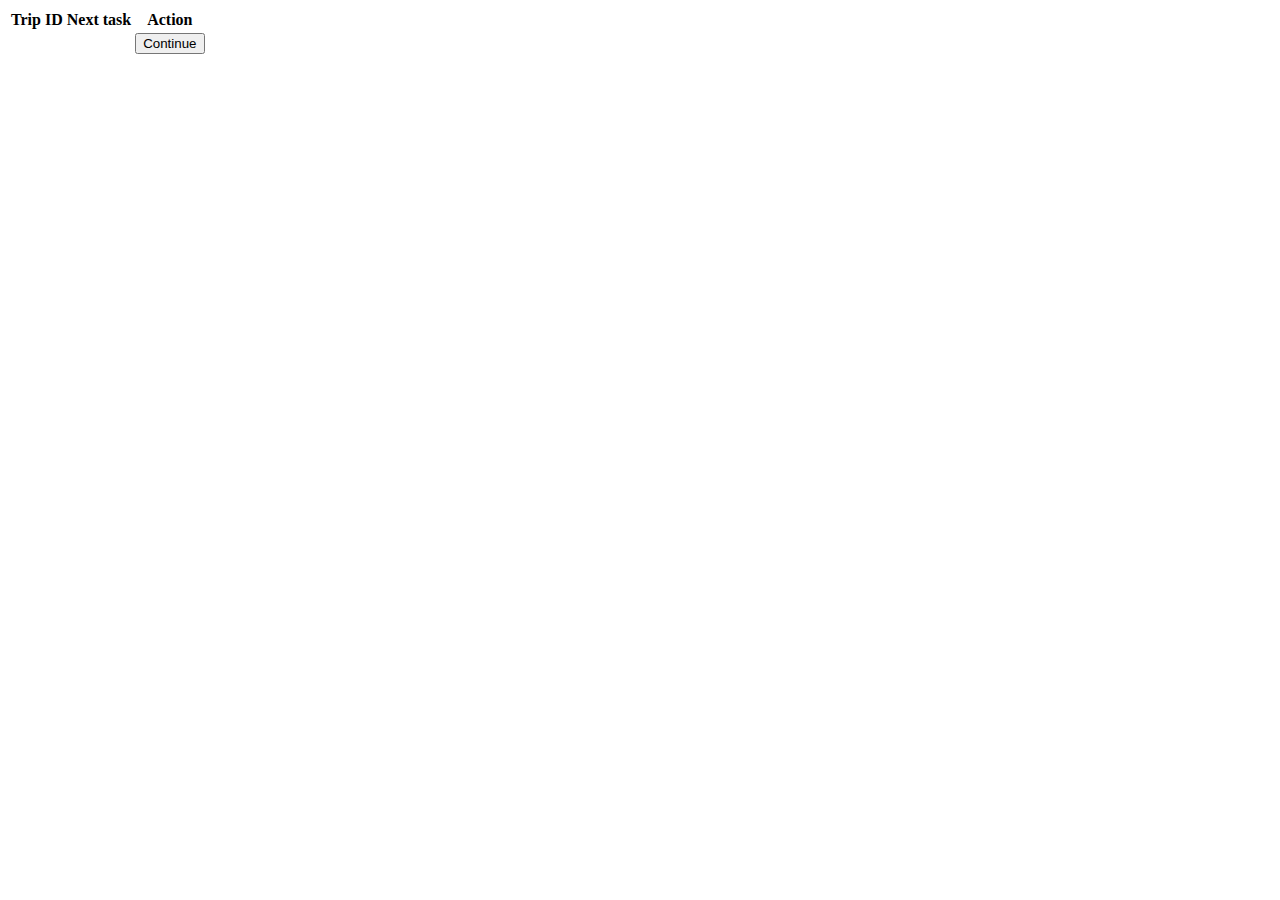
==== src/main/resources/templates/browse-active-trips.html @ 15185d57 "use ID wrappers in request models" ====
<!DOCTYPE HTML>

<!--
    References:
    ----------

    1. Thymeleaf, input text in "action" attribute: https://stackoverflow.com/questions/45716052/thymeleaf-pass-input-text-as-parameter-in-form-action
-->

<html xmlns:th="http://www.thymeleaf.org" lang="en">
<head th:replace="fragments :: head"></head>
<body>
<div class="container-fluid">

    <div th:replace="fragments :: header"></div>

    <div class="row-cols-2 mt-3">

        <table>
            <thead>
            <tr>
                <th>Trip ID</th>
                <th>Next task</th>
                <th>Action</th>
            </tr>
            </thead>
            <tbody>
            <!--/*@thymesVar id="tripTasks" type="java.util.List<com.github.tripflow.core.model.trip.TripTask>"*/-->
            <tr th:each="task: ${tripTasks}">

                <td th:text="${task.tripId}"></td>
                <td th:text="${task.name}"></td>
                <td>
                    <form method="post" action="#" th:action="@{/performTaskAction(action=${task.action},taskId=${task.taskId})}">
                        <button class="btn btn-sm btn-success" onclick="submitForm(this)">Continue
                        </button>
                    </form>
                </td>
            </tr>
            </tbody>
        </table>

    </div>

</div>

<th:block th:replace="fragments :: footer"></th:block>
</body>
</html>
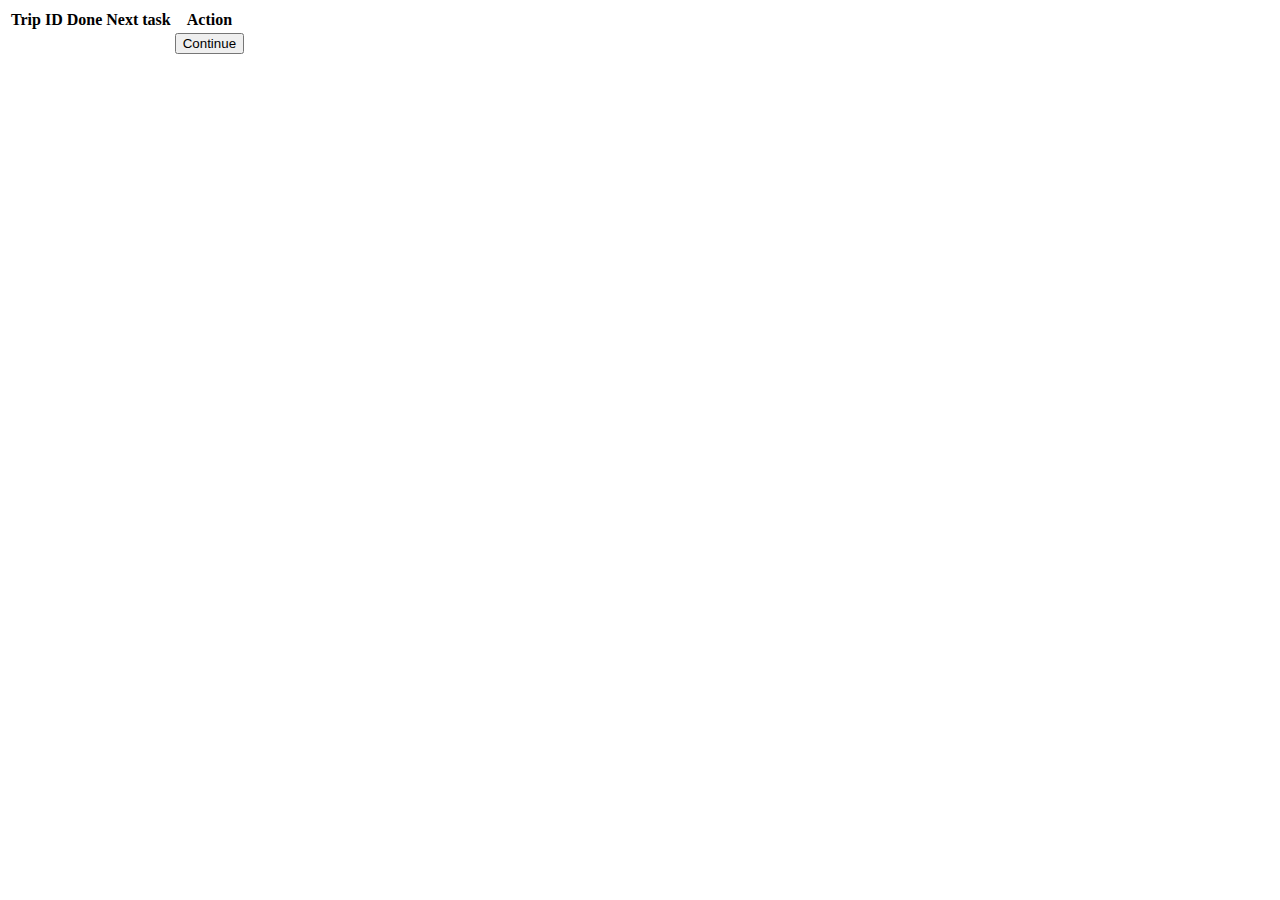
==== commit edc66cce: "added font-awesome icons" ====
--- a/src/main/resources/templates/browse-active-trips.html
+++ b/src/main/resources/templates/browse-active-trips.html
@@ -20,6 +20,7 @@
             <thead>
             <tr>
                 <th>Trip ID</th>
+                <th>Done</th>
                 <th>Next task</th>
                 <th>Action</th>
             </tr>
@@ -29,6 +30,12 @@
             <tr th:each="task: ${tripTasks}">
 
                 <td th:text="${task.tripId}"></td>
+
+                <td>
+                    <i class="fa fa-plane"></i>
+                    <i class="fa fa-hotel"></i>
+                </td>
+
                 <td th:text="${task.name}"></td>
                 <td>
                     <form method="post" action="#" th:action="@{/performTaskAction(action=${task.action},taskId=${task.taskId})}">
